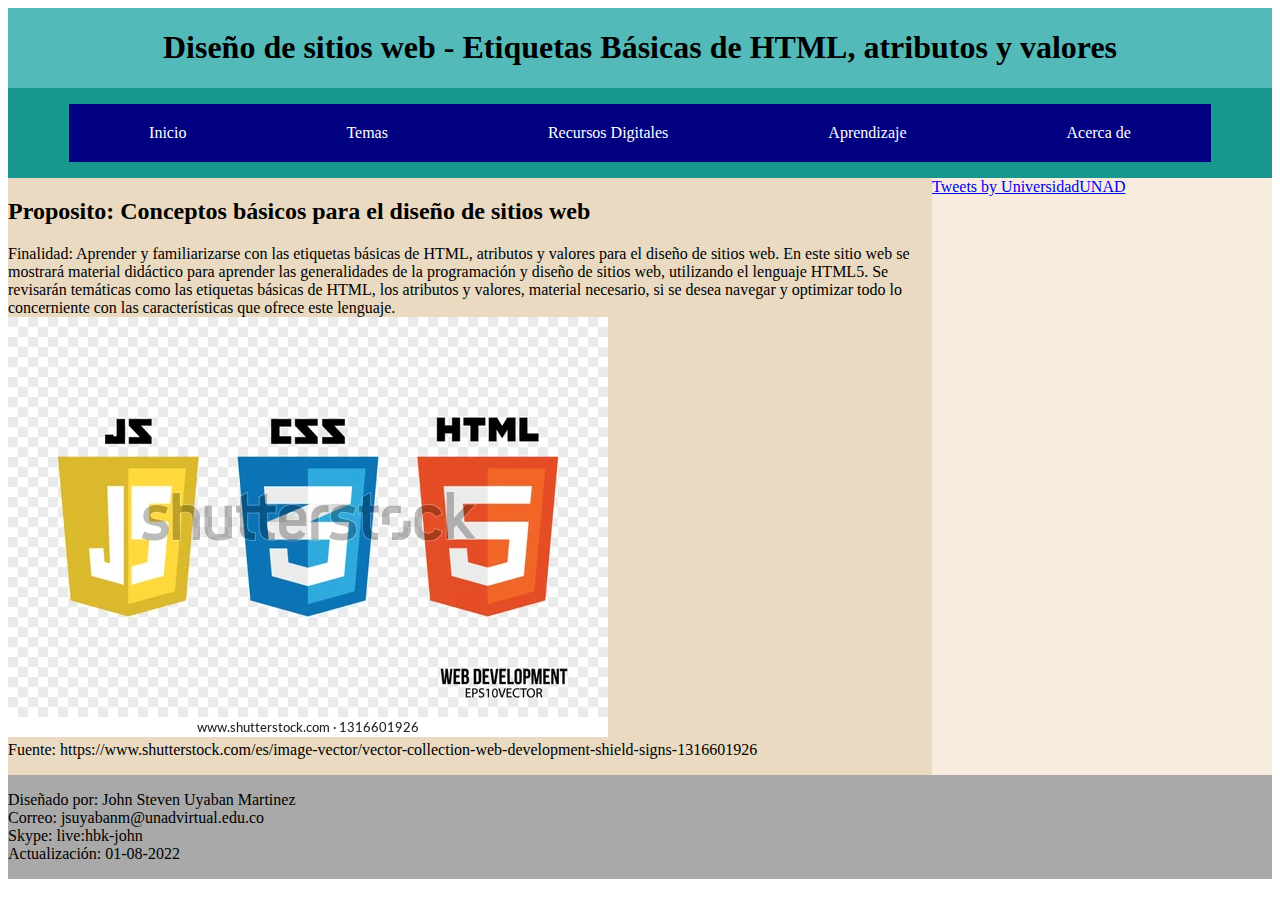
==== fase4/index.html @ 774c34c1 "Fase 4" ====
<!DOCTYPE html>
<html lang="en">
<head>
    <meta charset="UTF-8">
    <meta http-equiv="X-UA-Compatible" content="IE=edge">
    <meta name="viewport" content="width=device-width, initial-scale=1.0">
    <title>Inicio</title>
    <link rel="stylesheet" href="css/estilospagina.css">
    <meta name="descripción" content="Entorno interactivo sobre información relevante relacionada con el diseño de paginas web, mediante la utilización de etiquetas básicas de HTML, sus atributos y valores">
</head>
<body>
    <header>
        <h1 id="cen">
            Diseño de sitios web - Etiquetas Básicas de HTML, atributos y valores
        </h1>
    </header>
    <nav>
        <ul class="estilomenu">
            <li><a href="index.html">Inicio</a></li>
            <li><a href="#">Temas</a>
                <ul>
                    <li><a href="tema1.html">Tema 1</a></li>
                    <li><a href="tema2.html">Tema 2</a></li>
                </ul>
            </li>
            <li><a href="#">Recursos Digitales</a>
                <ul>
                    <li><a href="recurso1.html">Recurso 1</a></li>
                    <li><a href="recurso2.html">Recurso 2</a></li>
                </ul>
            </li>
            <li><a href="#">Aprendizaje</a>
                <ul>
                    <li><a href="actividad1.html">Actividad 1</a></li>
                    <li><a href="actividad2.html">Actividad 2</a></li>
                </ul>
            </li>
            <li><a href="#">Acerca de</a>
                <ul>
                    <li><a href="autor.html">Autor</a></li>
                </ul>
            </li>
        </ul>
    </nav>
    <main>
        <section>
            <h2>Proposito: Conceptos básicos para el diseño de sitios web</h2>
            <p>
                Finalidad: Aprender y familiarizarse con las etiquetas básicas de HTML, atributos y valores para el diseño de sitios web. En este sitio web se mostrará material didáctico para aprender las generalidades de la programación y diseño de sitios web, utilizando el lenguaje HTML5. Se revisarán temáticas como las etiquetas básicas de HTML, los atributos y valores, material necesario, si se desea navegar y optimizar todo lo concerniente con las características que ofrece este lenguaje.
                <br> <img src="img/entorno_html_js_css_html5.jpg" alt="Entorno lenguaje HTML5, CSS y JS">
                <br> Fuente: https://www.shutterstock.com/es/image-vector/vector-collection-web-development-shield-signs-1316601926
            </p>
        </section>
        <aside>
            <a class="twitter-timeline" data-width="340" data-height="300" data-theme="dark" href="https://twitter.com/UniversidadUNAD?ref_src=twsrc%5Etfw">Tweets by UniversidadUNAD</a> <script async src="https://platform.twitter.com/widgets.js" charset="utf-8"></script>
            <iframe src="https://www.facebook.com/plugins/page.php?href=https%3A%2F%2Fwww.facebook.com%2FUniversidadUNAD&tabs=timeline&width=340&height=500&small_header=false&adapt_container_width=true&hide_cover=false&show_facepile=true&appId" width="340" height="300" style="border:none;overflow:hidden" scrolling="no" frameborder="0" allowfullscreen="true" allow="autoplay; clipboard-write; encrypted-media; picture-in-picture; web-share"></iframe>
        </aside>
    </main>
    <footer>
        <p>Diseñado por: John Steven Uyaban Martinez <br>
        Correo: jsuyabanm@unadvirtual.edu.co <br>
        Skype: live:hbk-john <br>
        Actualización: 01-08-2022</p>
    </footer>
</body>
</html>
---- fase4/css/estilospagina.css ----
header{
    background-color: rgb(84, 186, 185);
}
section{
    grid-column: 1/5;
    background-color: rgb(233, 218, 193);
}
aside{
    grid-column: 5/6;
    background-color: rgb(247, 236, 222);
}
#cen{
    text-align: center;
}
footer{
    background-color: darkgrey;
}
nav{
    background-color: rgb(24, 151, 143);
}
main{
    display: grid;
    grid-template-columns: 1fr 1fr 1fr 1fr 1fr;
}
body{
    display: grid;
}
.estilomenu{
    list-style-type: none;
    padding: 0px 20px;
    text-align: center;
    font-family: 'Times New Roman', Times, serif;
    display: flex;
    flex-direction: row;
    flex-wrap: wrap;
    justify-content: center;
    align-items: flex-start;
}
.estilomenu>li{
    float: left;
}
.estilomenu li a{
    background-color: navy;
    color: white;
    text-decoration: none;
    padding: 20px 80px;
    display: block;
}
.estilomenu li a:hover{
    background-color: cyan;
}
.estilomenu li ul{
    list-style-type: none;
    display: none;
    margin-left: auto;
    margin-right: auto;
    position: absolute;
    min-width: 140px;
}
.estilomenu li:hover > ul{
    display: block;
}
.estilomenu li ul li{
    position: relative;
}
.estilomenu li ul li ul{
    right: 140px;
}
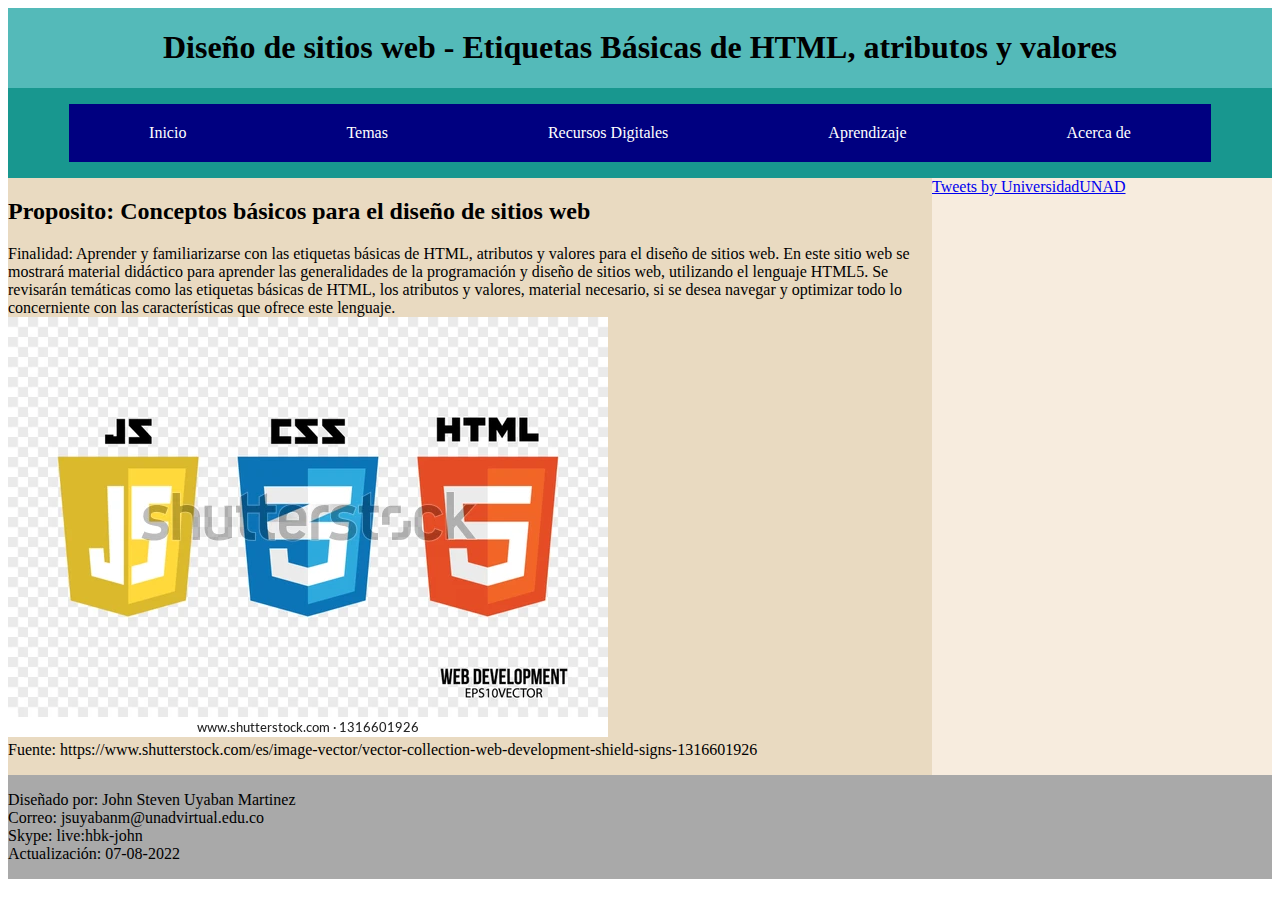
==== commit d512f527: "Fase 5" ====
--- a/fase4/index.html
+++ b/fase4/index.html
@@ -1,9 +1,12 @@
 <!DOCTYPE html>
-<html lang="en">
+<html lang="es">
 <head>
     <meta charset="UTF-8">
     <meta http-equiv="X-UA-Compatible" content="IE=edge">
     <meta name="viewport" content="width=device-width, initial-scale=1.0">
+    <meta name="description" content="Herramientas para el diseño y construcción de sitios web HTML">
+    <meta name="keywords" content="HTML, etiquetas, valores, atributos">
+    <meta name="author" content="John Steven Uyaban">
     <title>Inicio</title>
     <link rel="stylesheet" href="css/estilospagina.css">
     <meta name="descripción" content="Entorno interactivo sobre información relevante relacionada con el diseño de paginas web, mediante la utilización de etiquetas básicas de HTML, sus atributos y valores">
@@ -60,7 +63,7 @@
         <p>Diseñado por: John Steven Uyaban Martinez <br>
         Correo: jsuyabanm@unadvirtual.edu.co <br>
         Skype: live:hbk-john <br>
-        Actualización: 01-08-2022</p>
+        Actualización: 07-08-2022</p>
     </footer>
 </body>
 </html>